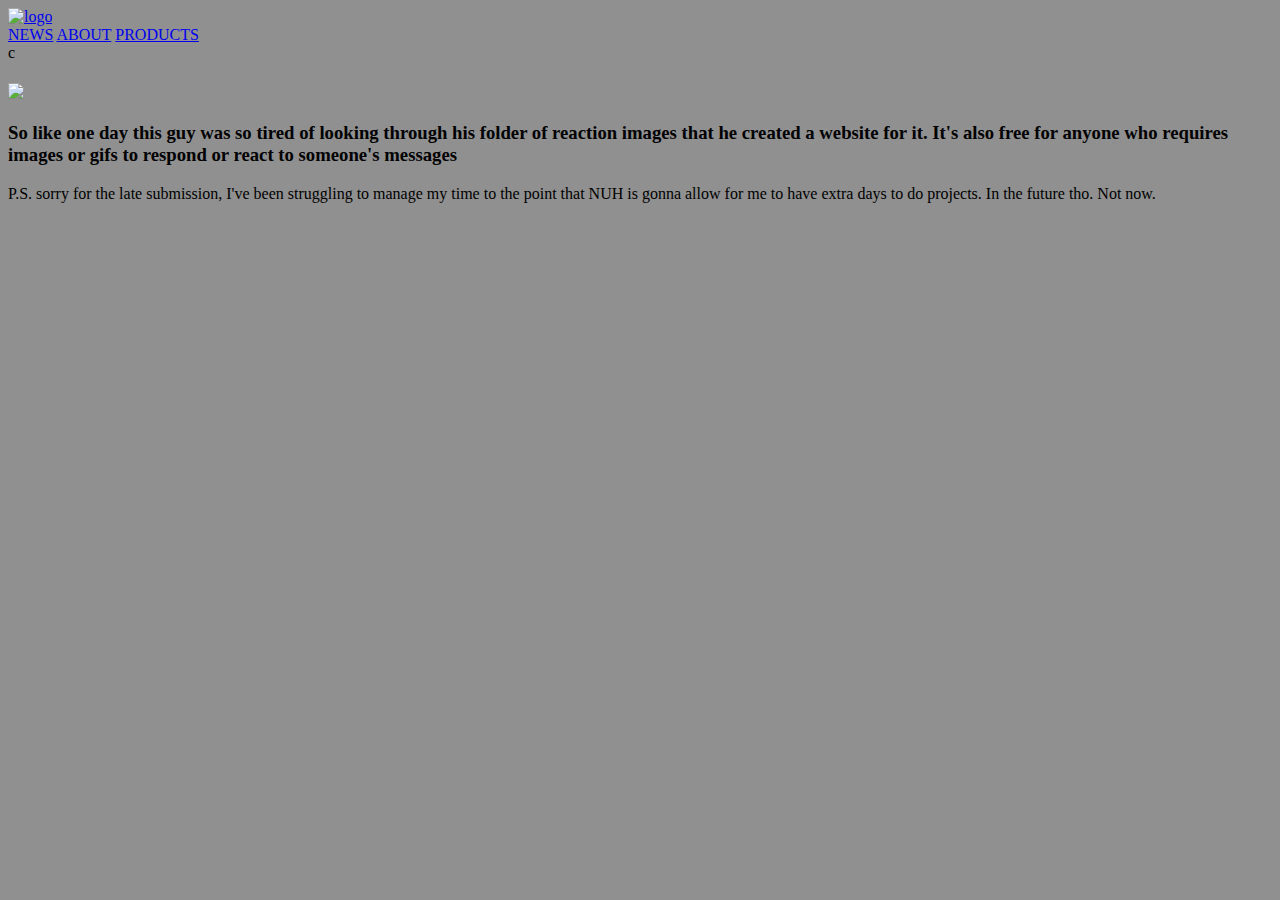
==== asg_1/index.html @ 00f5fd33 "Rename about.html to index.html" ====
<!DOCTYPE html>

<html>
<head>
  <meta charset="UTF-8">
  <meta name="viewport" content="width=device-width, initial-scale=1.0">
  <link rel="stylesheet" href="style.css">
  <title>Your Website</title>
</head>
<body bgcolor="#909090">
  <div class="hotbar">
    <div class="logo"><a href="index.html"><img src="images/Trollface_non-free.png" width="60" alt="logo"></a></div>
    <div class="menu">
      <a href="index.html">NEWS</a>
      <a href="about.html">ABOUT</a>
      <a href="services.html">PRODUCTS</a>
    </div>
	  c
  </div>
 
<h1></h1>
	
<img class="center" src="images/hold-on-i-have.png" width="70%">
<article>
	<h3 class="center">
	So like one day this guy was so tired of looking through his folder of reaction images that he created a website for it. It's also free for anyone who requires images or gifs to respond or react to someone's messages</h3>
	
	</article>

	<div class="sorry">
	<p>P.S. sorry for the late submission, I've been struggling to manage my time to the point that NUH is gonna allow for me to have extra days to do projects. In the future tho. Not now.</p>
	</div>
</body>
</html>
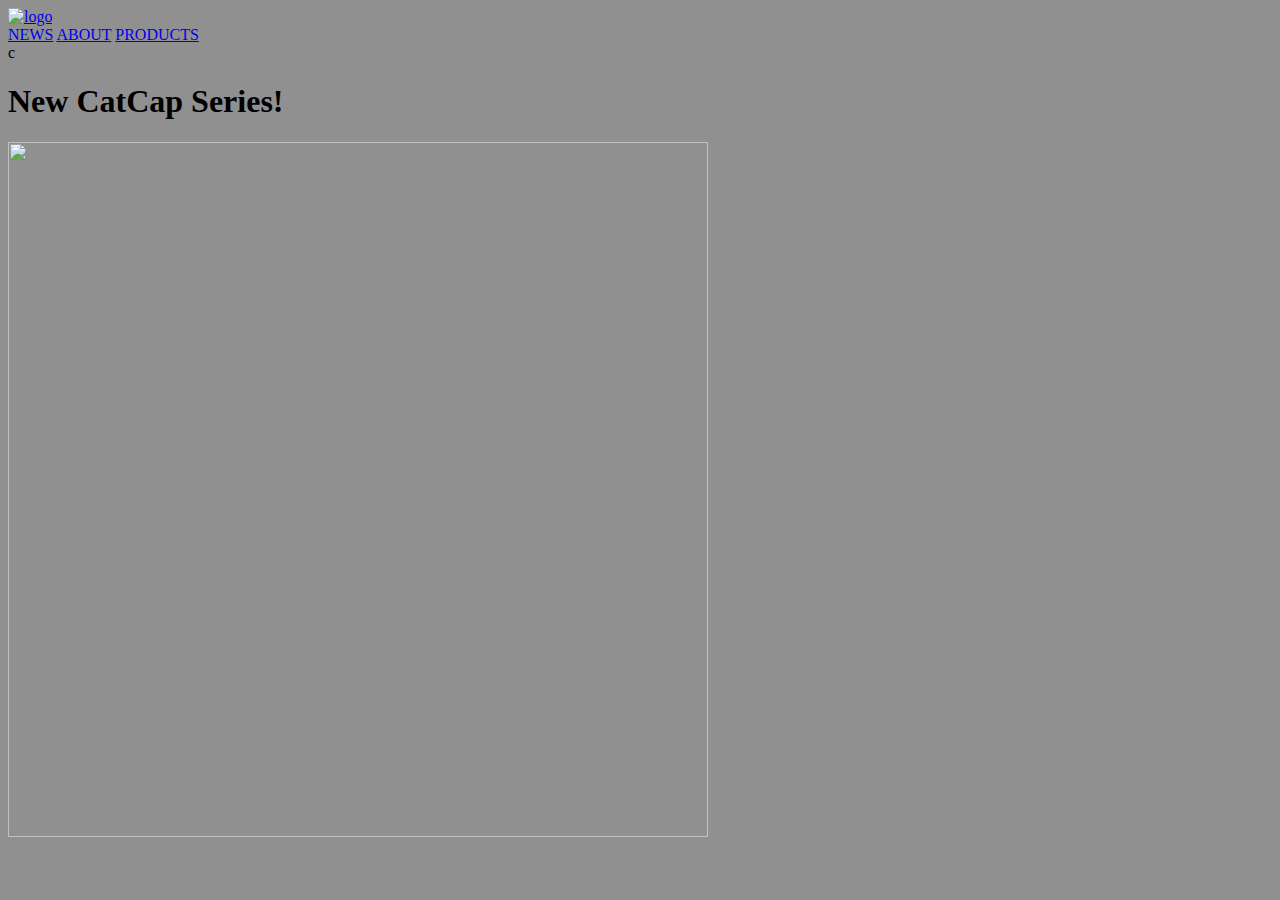
==== commit fe4b6d60: "Rename news.html to index.html" ====
--- a/asg_1/index.html
+++ b/asg_1/index.html
@@ -8,27 +8,43 @@
   <title>Your Website</title>
 </head>
 <body bgcolor="#909090">
-  <div class="hotbar">
+<script type="text/javascript" src="script.js"></script>
+<nav>
+	<div class="hotbar">
     <div class="logo"><a href="index.html"><img src="images/Trollface_non-free.png" width="60" alt="logo"></a></div>
     <div class="menu">
       <a href="index.html">NEWS</a>
       <a href="about.html">ABOUT</a>
       <a href="services.html">PRODUCTS</a>
     </div>
-	  c
+	c
   </div>
- 
-<h1></h1>
+</nav>
+	<h1></h1>
+<h1>New CatCap Series!</h1>
+<div class="event-slideshow">
+  <img class="fade-in-out center" src="images/skills cat.png" width= "700" height="695">
+  <img class="fade-in-out center" src="images/cat-brain-damage.gif" style="display: none" width= "700" height="695">
+  <img class="fade-in-out center" src="images/guh-cat.jpg" style="display: none"  width= "700" height="695">
+</div>
+
 	
-<img class="center" src="images/hold-on-i-have.png" width="70%">
-<article>
-	<h3 class="center">
-	So like one day this guy was so tired of looking through his folder of reaction images that he created a website for it. It's also free for anyone who requires images or gifs to respond or react to someone's messages</h3>
-	
-	</article>
+<script>
+  var images = document.querySelectorAll('.fade-in-out');
+  var index = 0;
 
-	<div class="sorry">
-	<p>P.S. sorry for the late submission, I've been struggling to manage my time to the point that NUH is gonna allow for me to have extra days to do projects. In the future tho. Not now.</p>
-	</div>
+  function fadeInOutImage(){
+    images[index].style.display = 'none';
+    index = (index + 1) % images.length;
+    images[index].style.display = 'block';
+    images[index].classList.add('fade-in-out');
+  }
+
+  setInterval(fadeInOutImage, 4000);
+</script>
+
+
+
 </body>
 </html>
+
